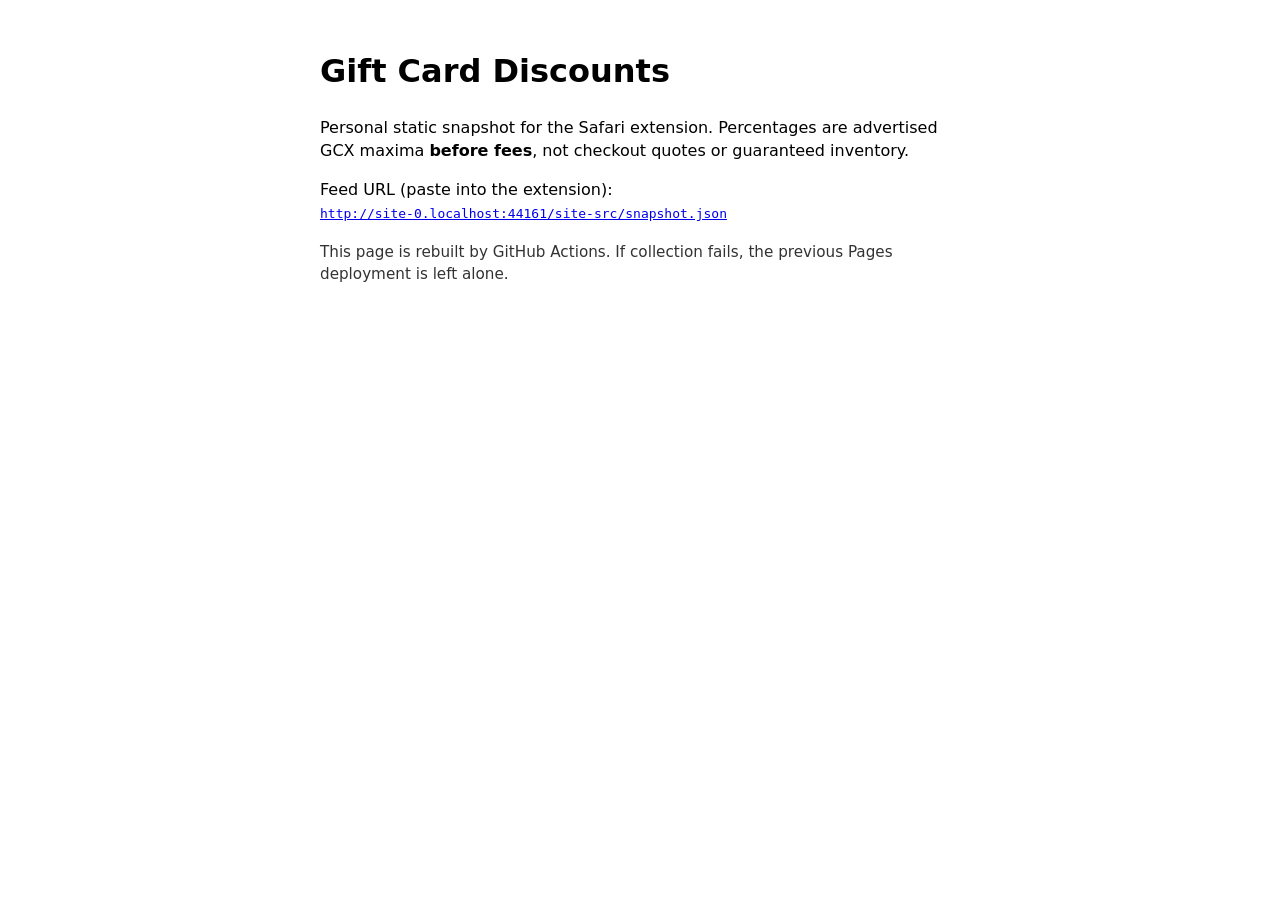
==== site-src/index.html @ ee2cef7c "Initial giftcard-discounts tree with GitHub Pages publish workflow. Co-authored-by: Cursor <cursorag" ====
<!doctype html>
<html lang="en">
<head>
  <meta charset="utf-8">
  <meta name="viewport" content="width=device-width, initial-scale=1">
  <title>Gift Card Discounts feed</title>
  <style>
    :root { color-scheme: light dark; font-family: ui-sans-serif, system-ui, sans-serif; }
    body { max-width: 40rem; margin: 3rem auto; padding: 0 1.25rem; line-height: 1.45; }
    code, a { word-break: break-all; }
    .note { opacity: 0.8; font-size: 0.95rem; }
  </style>
</head>
<body>
  <h1>Gift Card Discounts</h1>
  <p>Personal static snapshot for the Safari extension. Percentages are advertised GCX maxima <strong>before fees</strong>, not checkout quotes or guaranteed inventory.</p>
  <p>Feed URL (paste into the extension):<br>
    <a id="feed" href="./snapshot.json"><code>./snapshot.json</code></a>
  </p>
  <p class="note">This page is rebuilt by GitHub Actions. If collection fails, the previous Pages deployment is left alone.</p>
  <script>
    const link = document.getElementById('feed');
    link.href = new URL('snapshot.json', location.href).href;
    link.querySelector('code').textContent = link.href;
  </script>
</body>
</html>
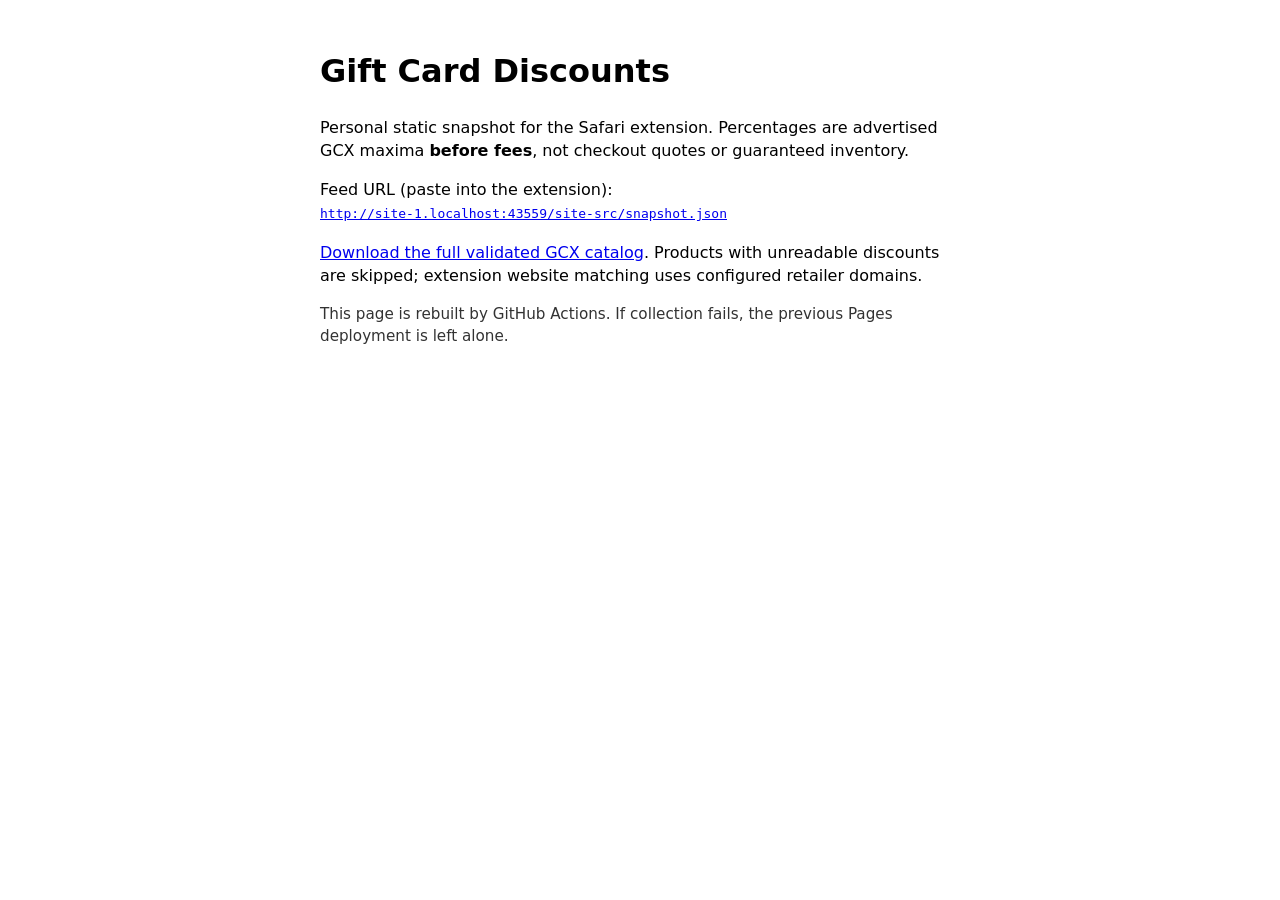
==== commit daff04ac: "Collect full GCX catalog and preserve valid partial results" ====
--- a/site-src/index.html
+++ b/site-src/index.html
@@ -17,6 +17,7 @@
   <p>Feed URL (paste into the extension):<br>
     <a id="feed" href="./snapshot.json"><code>./snapshot.json</code></a>
   </p>
+  <p><a href="./catalog.json">Download the full validated GCX catalog</a>. Products with unreadable discounts are skipped; extension website matching uses configured retailer domains.</p>
   <p class="note">This page is rebuilt by GitHub Actions. If collection fails, the previous Pages deployment is left alone.</p>
   <script>
     const link = document.getElementById('feed');
